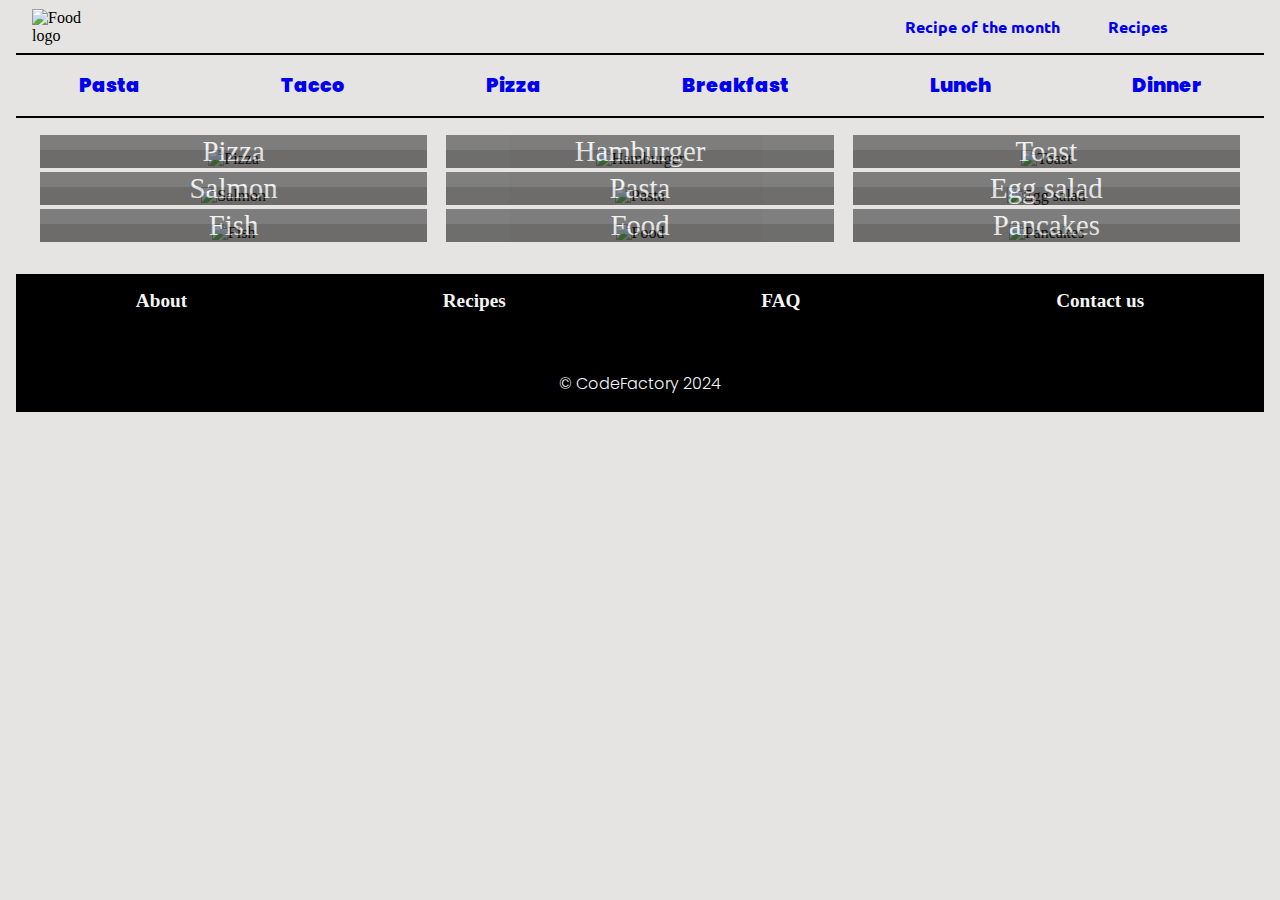
==== index.html @ f189eb0f "first commit of Exam1" ====
<!DOCTYPE html>
<html lang="en">
<head>
    <meta charset="UTF-8">
    <meta name="viewport" content="width=device-width, initial-scale=1.0">
    <title>Food Blog</title>
    <link rel="stylesheet" href="style.css">
    <script src="https://kit.fontawesome.com/1d760a24a6.js" crossorigin="anonymous"></script>
</head>
<body>
    <header>
        <div class="page-header">
            <img id="logo"  src="https://d3jmn01ri1fzgl.cloudfront.net/photoadking/webp_thumbnail/logo-design-for-food-blog-template-ye8on2e20a3d18.webp" alt="Food logo">
            <ul class="top-header">
                <li><a href="recipe.html"><b>Recipe of the month</b></a></li>
                <li><a href="#"><b>Recipes</b></a></li>
                <li><a href="#"><i class="fa-solid fa-magnifying-glass"></i></a></li>
            </ul>   
        </div>
        <hr id="line">
        <ul class="nav-links">
            <li><a href="#"><b>Pasta</b></a></li>
            <li><a href="#"><b>Tacco</b></a></li>
            <li><a href="#"><b>Pizza</b></a></li>
            <li><a href="#"><b>Breakfast</b></a></li>
            <li><a href="#"><b>Lunch</b></a></li>
            <li><a href="#"><b>Dinner</b></a></li>
        </ul>
        <hr id="line">
    </header>
       
    <main>
        <div class="card-container">
            <div class="card">
                <img src="https://cdn.pixabay.com/photo/2020/06/08/16/49/pizza-5275191_1280.jpg" alt="Pizza">
                <p>Pizza</p>
            </div>
            <div class="card">
                <img src="https://cdn.pixabay.com/photo/2014/10/19/20/59/hamburger-494706_1280.jpg" alt="Hamburger">
                <p>Hamburger</p>
            </div>
            <div class="card">
                <img src="https://cdn.pixabay.com/photo/2023/12/02/14/22/food-8425777_1280.jpg" alt="Toast">
                <p>Toast</p>
            </div>
            <div class="card">
                <img src="https://cdn.pixabay.com/photo/2015/04/08/13/13/food-712665_1280.jpg" alt="Salmon">
                <p>Salmon</p>
            </div>
            <div class="card">
                <img src="https://cdn.pixabay.com/photo/2021/05/18/15/15/pasta-6263653_1280.jpg" alt="Pasta">
                <p>Pasta</p>
            </div>
            <div class="card">
                <img src="https://cdn.pixabay.com/photo/2014/06/21/21/00/salad-374173_1280.jpg" alt="Egg salad">
                <p>Egg salad</p>
            </div>
            <div class="card">
                <img src="https://cdn.pixabay.com/photo/2017/09/15/19/48/fish-and-chips-2753360_1280.jpg" alt="Fish">
                <p>Fish</p>
            </div>
            <div class="card">
                <img src="https://cdn.pixabay.com/photo/2015/05/31/11/11/christmas-791110_640.jpg" alt="Food">
                <p>Food</p>
            </div>
            <div class="card">
                <img src="https://cdn.pixabay.com/photo/2017/06/17/22/25/pancakes-2413875_1280.jpg" alt="Pancakes">
                <p>Pancakes</p>
            </div>
           
        </div>
    </main>

    <div class="page-footer">
        <ul class="footer-links">
                <li><a href="about.html"><b>About</b></a></li>
                <li><a href="#"><b>Recipes</b></a></li>
                <li><a href="#"><b>FAQ</b></a></li>
                <li><a href="https://codefactory.wien/en/contact-en/" target="_blank"><b>Contact us</b></a></li>
        </ul>   
        <div class="soc-icons">
            <a href=""><i class="fa-brands fa-facebook"></i></a>
            <a href=""><i class="fa-brands fa-linkedin"></i></a>
            <a href=""><i class="fa-brands fa-github"></i></a>
        </div>
        <p>&copy; CodeFactory 2024</p>
    </div>  
</body>
</html>
---- style.css ----
@import url('https://fonts.googleapis.com/css2?family=Pacifico&family=Poppins:ital,wght@0,100;0,200;0,300;0,400;0,500;0,600;0,700;0,800;0,900;1,100;1,200;1,300;1,400;1,500;1,600;1,700;1,800;1,900&display=swap');
@import url('https://fonts.googleapis.com/css2?family=Ubuntu:ital,wght@0,300;0,400;0,500;0,700;1,300;1,400;1,500;1,700&display=swap');
@import url('https://fonts.googleapis.com/css2?family=Poppins:ital,wght@0,100;0,200;0,300;0,400;0,500;0,600;0,700;0,800;0,900;1,100;1,200;1,300;1,400;1,500;1,600;1,700;1,800;1,900&family=Ubuntu:ital,wght@0,300;0,400;0,500;0,700;1,300;1,400;1,500;1,700&display=swap');
* {
    margin: 0;
    padding: 0;
    box-sizing: border-box;
    
}

body {
    background-color: #E5E4E2; 
    margin-inline: 1rem;
}

.page-header {
    display: flex;
    justify-content: space-between;
    align-items: center;
    align-content:center;
    margin-inline: 1rem;
    gap: 1rem;
}

.page-header p {
    font-family: "Poppins", sans-serif;
    font-weight: 300;
    font-style: normal;
}

#logo {
    width: 5%;
}

.top-header {
    display: flex;
    justify-content: space-between;
    list-style: none;
    text-align: center;
    flex: wrap;
    gap: 1rem;
    font-family: "Ubuntu", sans-serif;
    font-weight: 400;
    font-style: normal;
    margin-inline: 1rem;
}

.top-header a {
    display: inline-block;
    padding: 1rem;
    text-decoration: none;
    width: 100%;
    font-size: 1rem;
    align-items:center;
}

/* .top-header a:hover {
    background-color: var(--lightercolor);
    border-radius: 20%;
} */

#line {
    border: 1.5px solid black;
}

.nav-links {
    display: flex;
    justify-content: space-around;
    list-style: none;
    text-align: center;
    /* flex: wrap; */
    gap: 1rem;
}

.nav-links a{
    display: inline-block;
    padding: 1rem;
    text-decoration: none;
    width: 100%;
    font-size: 1.2rem;
    align-items:center;
    font-family: "Poppins", sans-serif;
    font-weight: 600;
    font-style: normal;
}

/* .navlinks a:hover {
    background-color: var(--lightercolor);
    border-radius: 20%;
} */

.card-container {
    display: grid;
    grid-template-columns: repeat(3, 1fr);
    gap: 1.2rem;
    max-width: 1200px;
    margin: 2rem auto;
}

.card {
    position: relative;
    background-color: rgb(196, 194, 191);
    text-align: center;
    display: inline-block;
}

.card img {
    width: 100%;
    height: 100%;
    background-size: cover;
    background-repeat: no-repeat;
    background-position: center;
}

.card p {
    position: absolute;
    bottom: 0;
    /* transform: translate(-50%, 99%); */
    color:#FBFFFF;
    font-size: 1.8rem;
    background-color: #18191a;
    opacity: 0.5;
    width: 100%;
    text-align: center;
}

.page-footer {
    font-size: 1.2rem;
    text-align: center;
    align-content: center;
    background-color: black;
    color: whitesmoke;
}

.page-footer p {
    font-family: "Poppins", sans-serif;
    font-weight: 300;
    font-style: normal;
    color: whitesmoke;
    font-size: 1rem;
    margin: 1rem;
}

.footer-links {
    display: flex;
    justify-content: space-around;
    list-style: none;
    text-align: center;
    /* flex: wrap; */
    gap: 1rem;
    color: whitesmoke;
}

.footer-links a{
    display: inline-block;
    padding: 1rem;
    text-decoration: none;
    width: 100%;
    font-size: 1.2rem;
    align-items: center;
    color: whitesmoke;
}

.soc-icons a {
    font-size: 1.5rem;
    color: white;
    margin: 1rem;
}

/* Mobile phone */
@media screen and (width <= 480px)
{
    .card-container {
        grid-template-columns: repeat(3, 1fr);
    }  

    #logo {
        width: 20%;
    }

    .top-header {
        gap: 0.4rem;
    }
    
    .top-header a {
        padding: 0.4rem;
        font-size: 0.8rem;
    }

    .nav-links {
        gap: 0.4rem;
    }
    
    .nav-links a{
        padding: 0.4rem;
        font-size: 0.7rem;
    }

    .footer-links {
        gap: 0.8rem;
    }
    
    .footer-links a{
        font-size: 0.8rem;
    }

    .page-footer p {
        font-size: 0.8rem;
    }
}
/* About site */


/* Recipe of the month site */



/* Laptop and tablet */
@media screen and (width <= 1200px)
{
    .card-container {
        grid-template-columns: repeat(2, 1fr);
    } 

    #logo {
        width: 20%;
    }

    .top-header {
        gap: 0.5rem;
    }
    
    .top-header a {
        padding: 0.5rem;
        font-size: 0.8rem;
    }

    .nav-links {
        gap: 0.5rem;
    }
    
    .nav-links a{
        padding: 0.5rem;
        font-size: 0.9rem;
    }

    .footer-links {
        gap: 0.8rem;
    }
    
    .footer-links a{
        font-size: 1rem;
    }

    .page-footer p {
        font-size: 0.8rem;
    }
}
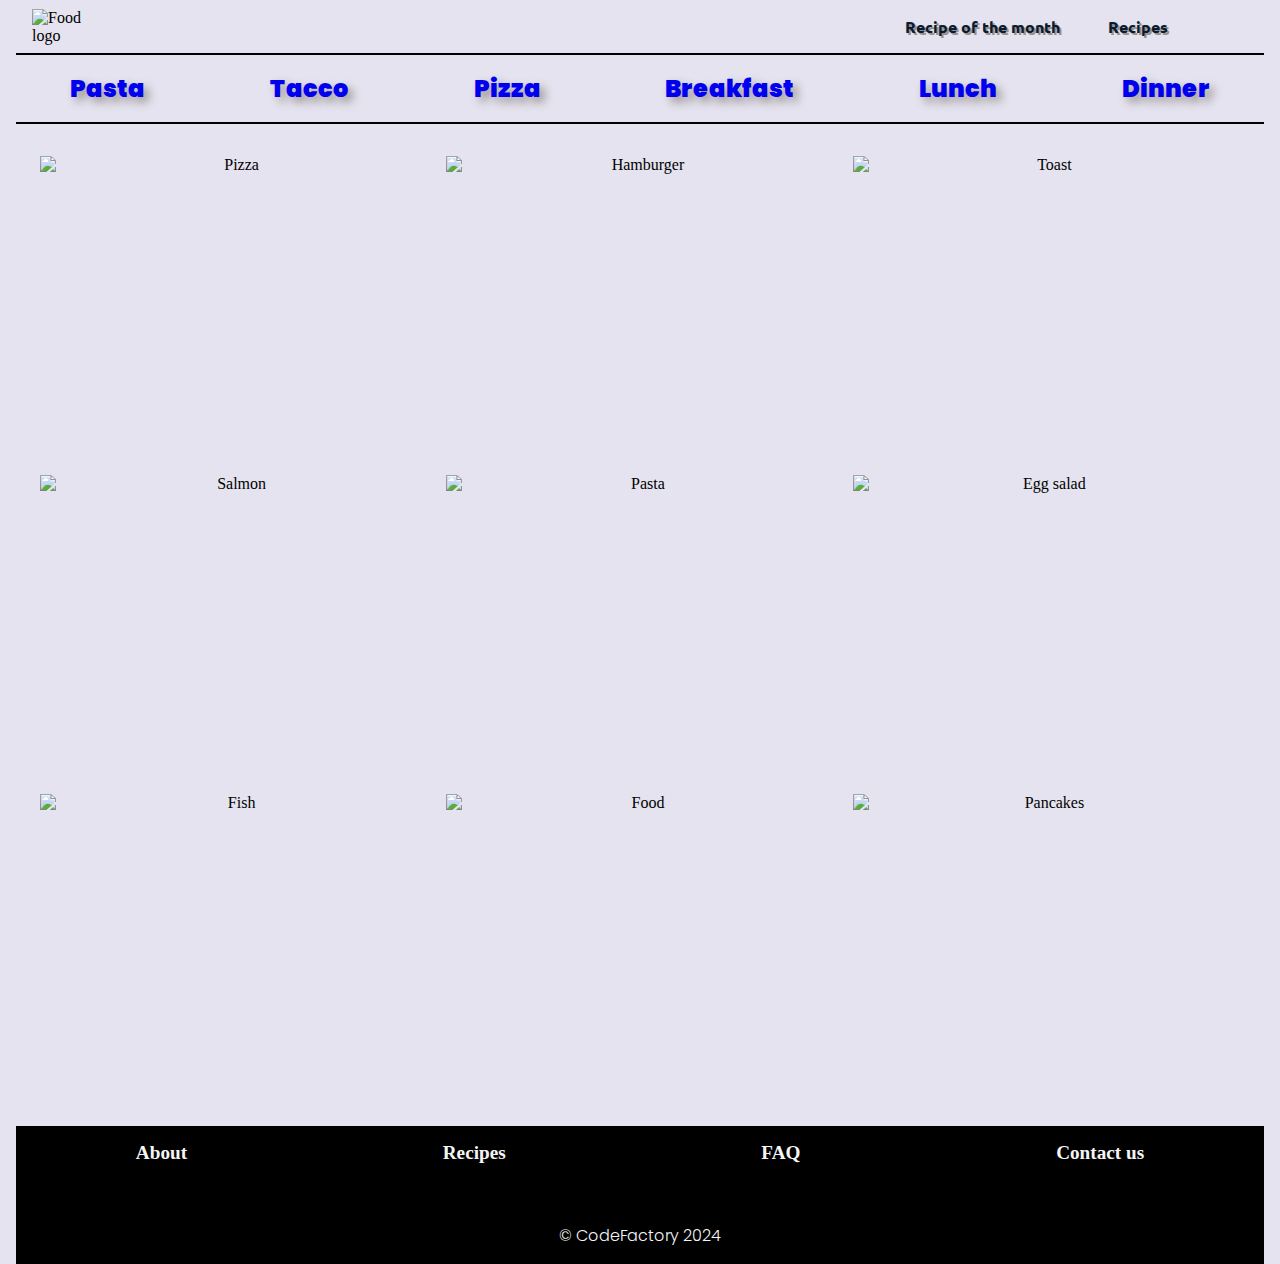
==== commit 8b434c21: "second commit exam-1" ====
--- a/index.html
+++ b/index.html
@@ -5,7 +5,6 @@
     <meta name="viewport" content="width=device-width, initial-scale=1.0">
     <title>Food Blog</title>
     <link rel="stylesheet" href="style.css">
-    <script src="https://kit.fontawesome.com/1d760a24a6.js" crossorigin="anonymous"></script>
 </head>
 <body>
     <header>
@@ -29,48 +28,44 @@
         <hr id="line">
     </header>
        
-    <main>
-        <div class="card-container">
-            <div class="card">
-                <img src="https://cdn.pixabay.com/photo/2020/06/08/16/49/pizza-5275191_1280.jpg" alt="Pizza">
-                <p>Pizza</p>
-            </div>
-            <div class="card">
-                <img src="https://cdn.pixabay.com/photo/2014/10/19/20/59/hamburger-494706_1280.jpg" alt="Hamburger">
-                <p>Hamburger</p>
-            </div>
-            <div class="card">
-                <img src="https://cdn.pixabay.com/photo/2023/12/02/14/22/food-8425777_1280.jpg" alt="Toast">
-                <p>Toast</p>
-            </div>
-            <div class="card">
-                <img src="https://cdn.pixabay.com/photo/2015/04/08/13/13/food-712665_1280.jpg" alt="Salmon">
-                <p>Salmon</p>
-            </div>
-            <div class="card">
-                <img src="https://cdn.pixabay.com/photo/2021/05/18/15/15/pasta-6263653_1280.jpg" alt="Pasta">
-                <p>Pasta</p>
-            </div>
-            <div class="card">
-                <img src="https://cdn.pixabay.com/photo/2014/06/21/21/00/salad-374173_1280.jpg" alt="Egg salad">
-                <p>Egg salad</p>
-            </div>
-            <div class="card">
-                <img src="https://cdn.pixabay.com/photo/2017/09/15/19/48/fish-and-chips-2753360_1280.jpg" alt="Fish">
-                <p>Fish</p>
-            </div>
-            <div class="card">
-                <img src="https://cdn.pixabay.com/photo/2015/05/31/11/11/christmas-791110_640.jpg" alt="Food">
-                <p>Food</p>
-            </div>
-            <div class="card">
-                <img src="https://cdn.pixabay.com/photo/2017/06/17/22/25/pancakes-2413875_1280.jpg" alt="Pancakes">
-                <p>Pancakes</p>
-            </div>
-           
+    <div class="card-container">
+        <div class="card">
+            <img class="image" src="https://cdn.pixabay.com/photo/2020/06/08/16/49/pizza-5275191_1280.jpg" alt="Pizza">
+            <p class="overlay">Pizza<p>
         </div>
-    </main>
-
+         <div class="card">
+            <img class="image" src="https://cdn.pixabay.com/photo/2014/10/19/20/59/hamburger-494706_1280.jpg" alt="Hamburger">
+            <p class="overlay">Hamburger<p>
+        </div>
+        <div class="card">
+            <img class="image" src="https://cdn.pixabay.com/photo/2023/12/02/14/22/food-8425777_1280.jpg" alt="Toast">
+            <p class="overlay">Toast</p>
+        </div>
+        <div class="card">
+            <img class="image" src="https://cdn.pixabay.com/photo/2015/04/08/13/13/food-712665_1280.jpg" alt="Salmon">
+            <p class="overlay">Salmon</p>
+        </div>
+        <div class="card">
+            <img class="image" src="https://cdn.pixabay.com/photo/2021/05/18/15/15/pasta-6263653_1280.jpg" alt="Pasta">
+            <p class="overlay">Pasta</p>
+        </div>
+        <div class="card">
+            <img class="image" src="https://cdn.pixabay.com/photo/2014/06/21/21/00/salad-374173_1280.jpg" alt="Egg salad">
+            <p class="overlay">Egg salad</p>
+        </div>
+        <div class="card">
+            <img class="image" src="https://cdn.pixabay.com/photo/2017/09/15/19/48/fish-and-chips-2753360_1280.jpg" alt="Fish">
+            <p class="overlay">Fish</p>
+        </div>
+        <div class="card">
+            <img class="image" src="https://cdn.pixabay.com/photo/2015/05/31/11/11/christmas-791110_640.jpg" alt="Food">
+            <p class="overlay">Food</p>
+        </div>
+        <div class="card">
+            <img class="image" src="https://cdn.pixabay.com/photo/2017/06/17/22/25/pancakes-2413875_1280.jpg" alt="Pancakes">
+            <p class=overlay>Pancakes</p>
+        </div>      
+    </div>
     <div class="page-footer">
         <ul class="footer-links">
                 <li><a href="about.html"><b>About</b></a></li>
@@ -84,6 +79,7 @@
             <a href=""><i class="fa-brands fa-github"></i></a>
         </div>
         <p>&copy; CodeFactory 2024</p>
-    </div>  
+    </div>
+    <script src="https://kit.fontawesome.com/1d760a24a6.js" crossorigin="anonymous"></script>  
 </body>
 </html>--- a/style.css
+++ b/style.css
@@ -4,12 +4,18 @@
 * {
     margin: 0;
     padding: 0;
-    box-sizing: border-box;
-    
+    box-sizing: border-box;  
+}
+
+:root {
+    --screencolor: #e4e3ef;
+    --hoovercolor: #ba4e89;
+    --textcolor: whitesmoke;
+    --textheader: #52544D;
 }
 
 body {
-    background-color: #E5E4E2; 
+    background-color: var(--screencolor); 
     margin-inline: 1rem;
 }
 
@@ -19,13 +25,14 @@
     align-items: center;
     align-content:center;
     margin-inline: 1rem;
-    gap: 1rem;
+    gap: 1rem;    
 }
 
 .page-header p {
     font-family: "Poppins", sans-serif;
     font-weight: 300;
     font-style: normal;
+    color: var(--textheader);
 }
 
 #logo {
@@ -52,12 +59,28 @@
     width: 100%;
     font-size: 1rem;
     align-items:center;
-}
-
-/* .top-header a:hover {
-    background-color: var(--lightercolor);
+    color: var(--textheader);
+    text-shadow: 2px 2px 0 rgb(154, 144, 144);
+}
+
+.top-header a:hover {
+    background-color: var(--hoovercolor);
     border-radius: 20%;
+}
+/* 
+.top-header a:visited {
+    color: #D76955;
 } */
+
+
+.top-header a:active {
+  
+    color: #858861;
+}
+
+.top-header a:link {
+    color: #091B2F;
+}
 
 #line {
     border: 1.5px solid black;
@@ -68,7 +91,6 @@
     justify-content: space-around;
     list-style: none;
     text-align: center;
-    /* flex: wrap; */
     gap: 1rem;
 }
 
@@ -77,17 +99,13 @@
     padding: 1rem;
     text-decoration: none;
     width: 100%;
-    font-size: 1.2rem;
+    font-size: 1.5rem;
     align-items:center;
     font-family: "Poppins", sans-serif;
     font-weight: 600;
     font-style: normal;
-}
-
-/* .navlinks a:hover {
-    background-color: var(--lightercolor);
-    border-radius: 20%;
-} */
+    text-shadow: 5px 5px 10px rgb(154, 144, 144);
+}
 
 .card-container {
     display: grid;
@@ -99,44 +117,51 @@
 
 .card {
     position: relative;
-    background-color: rgb(196, 194, 191);
-    text-align: center;
-    display: inline-block;
-}
-
-.card img {
-    width: 100%;
-    height: 100%;
+    text-align: center;
+    display: inline-block;
+}
+
+.card .image {
+    display: block;
+    width: 100%;
+    height: 300px;
     background-size: cover;
     background-repeat: no-repeat;
     background-position: center;
 }
 
-.card p {
-    position: absolute;
-    bottom: 0;
-    /* transform: translate(-50%, 99%); */
+.card .overlay {
+    position: absolute; 
+    bottom: 0; 
+    background: rgba(0, 0, 0, 0.5);
     color:#FBFFFF;
+    opacity: 0.5;
+    width: 100%;
+    transition: .5s ease;
+    opacity:0;
+    color: white;
     font-size: 1.8rem;
-    background-color: #18191a;
-    opacity: 0.5;
-    width: 100%;
-    text-align: center;
-}
+    padding: 1.5rem;
+    text-align: center;
+  }
+  
+  .card-container:hover .overlay {
+    opacity: 1;
+  }
 
 .page-footer {
     font-size: 1.2rem;
     text-align: center;
     align-content: center;
     background-color: black;
-    color: whitesmoke;
+    color: var(--textcolor);
 }
 
 .page-footer p {
     font-family: "Poppins", sans-serif;
     font-weight: 300;
     font-style: normal;
-    color: whitesmoke;
+    color: var(--textcolor);
     font-size: 1rem;
     margin: 1rem;
 }
@@ -146,9 +171,8 @@
     justify-content: space-around;
     list-style: none;
     text-align: center;
-    /* flex: wrap; */
     gap: 1rem;
-    color: whitesmoke;
+    color: var(--textcolor);
 }
 
 .footer-links a{
@@ -158,7 +182,7 @@
     width: 100%;
     font-size: 1.2rem;
     align-items: center;
-    color: whitesmoke;
+    color: var(--textcolor);
 }
 
 .soc-icons a {
@@ -166,6 +190,14 @@
     color: white;
     margin: 1rem;
 }
+
+/* About site */
+
+
+/* Recipe of the month site */
+
+
+
 
 /* Mobile phone */
 @media screen and (width <= 480px)
@@ -208,15 +240,9 @@
         font-size: 0.8rem;
     }
 }
-/* About site */
-
-
-/* Recipe of the month site */
-
-
 
 /* Laptop and tablet */
-@media screen and (width <= 1200px)
+@media screen and (width < 1200px)
 {
     .card-container {
         grid-template-columns: repeat(2, 1fr);
